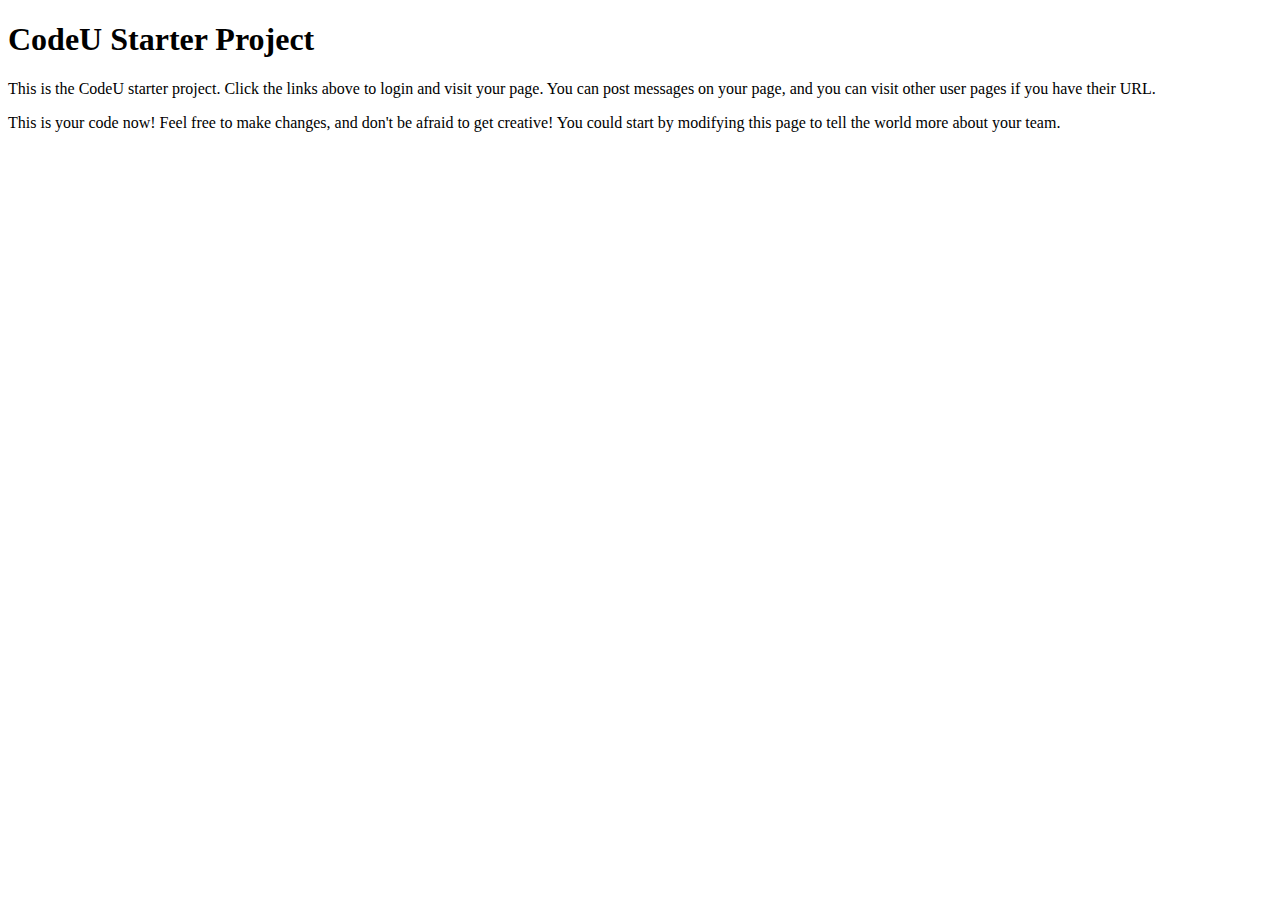
==== src/main/webapp/index.html @ 1bc06648 "Construct navigation bar in navigation-loader.js" ====
<!--
Copyright 2019 Google Inc.

Licensed under the Apache License, Version 2.0 (the "License");
you may not use this file except in compliance with the License.
You may obtain a copy of the License at

    http://www.apache.org/licenses/LICENSE-2.0

Unless required by applicable law or agreed to in writing, software
distributed under the License is distributed on an "AS IS" BASIS,
WITHOUT WARRANTIES OR CONDITIONS OF ANY KIND, either express or implied.
See the License for the specific language governing permissions and
limitations under the License.
-->

<!DOCTYPE html>
<html>
  <head>
    <meta charset="UTF-8">
    <title>CodeU 2019 Starter Project</title>
    <link rel="stylesheet" href="/css/main.css">
    <script src="/js/navigation-loader.js"></script>
  </head>
  <body onload="initiateUI();">
    <nav>
      <ul id="navigation"></ul>
    </nav>
    <h1>CodeU Starter Project</h1>
    <p>This is the CodeU starter project. Click the links above to login and visit your page.
    You can post messages on your page, and you can visit other user pages if you have
    their URL.</p>
    <p>This is your code now! Feel free to make changes, and don't be afraid to get creative!
    You could start by modifying this page to tell the world more about your team.</p>
  </body>
</html>
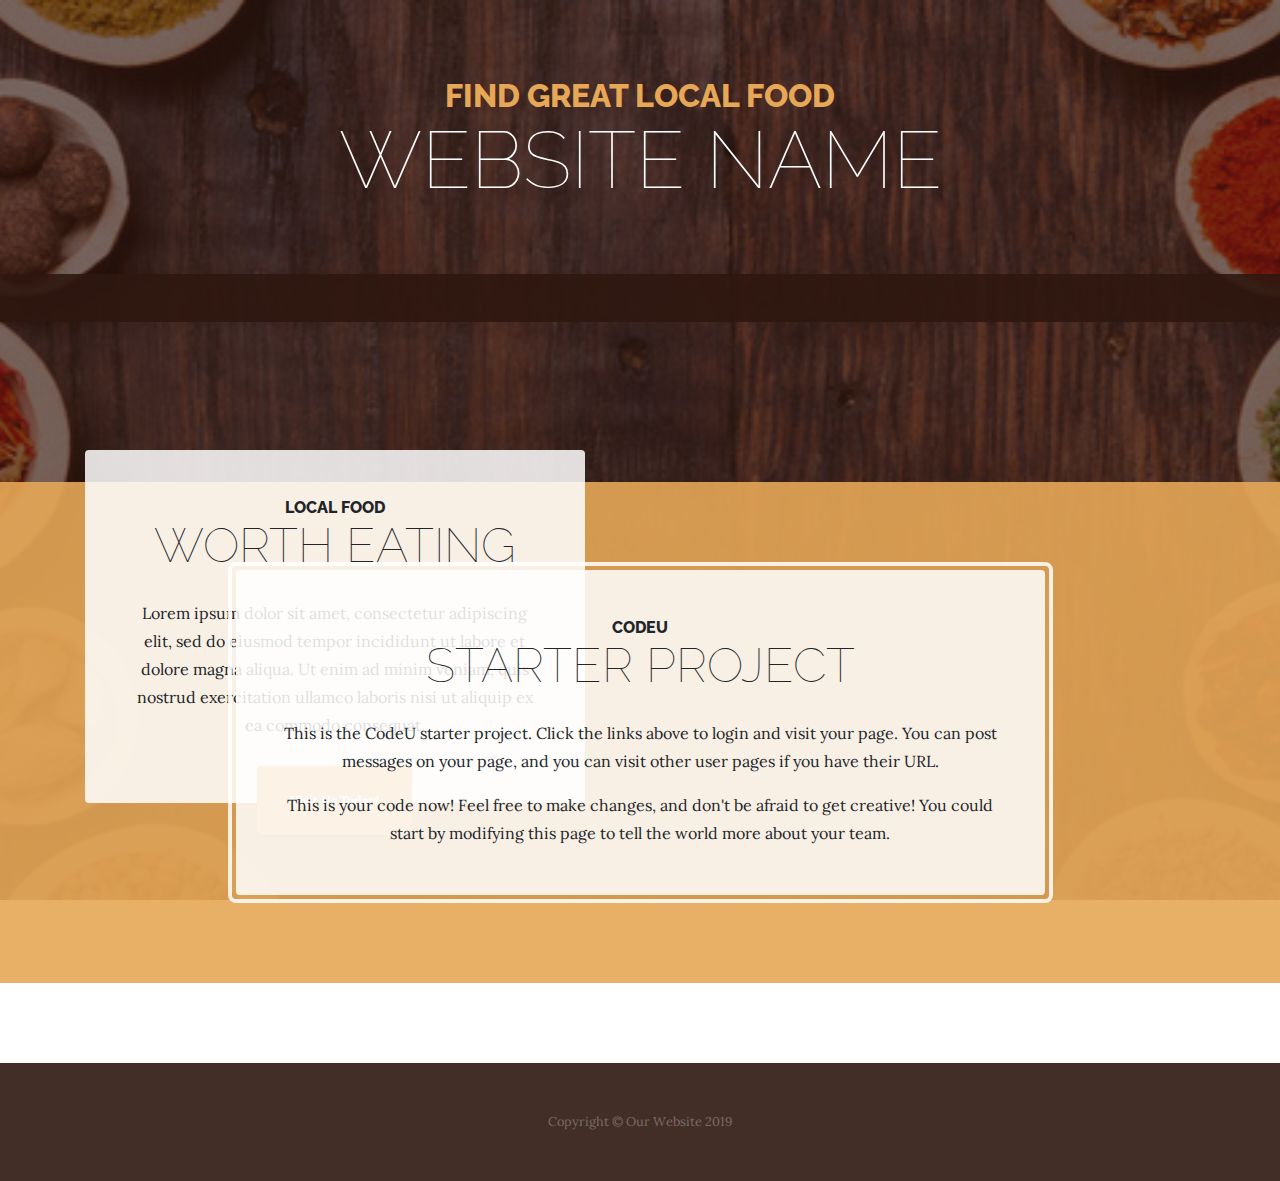
==== commit 6dea02c3: "Merge branch 'master' of https://github.com/team-45-su-19/team-45-codeu into images" ====
--- a/src/main/webapp/index.html
+++ b/src/main/webapp/index.html
@@ -18,19 +18,95 @@
 <html>
   <head>
     <meta charset="UTF-8">
+    <meta name="viewport" content="width=device-width, initial-scale=1, shrink-to-fit=no">
+
+    <!-- Bootstrap CSS -->
+    <link rel="stylesheet" href="https://stackpath.bootstrapcdn.com/bootstrap/4.3.1/css/bootstrap.min.css" integrity="sha384-ggOyR0iXCbMQv3Xipma34MD+dH/1fQ784/j6cY/iJTQUOhcWr7x9JvoRxT2MZw1T" crossorigin="anonymous">
+    <!-- Custom fonts for this template -->
+    <link href="https://fonts.googleapis.com/css?family=Raleway:100,100i,200,200i,300,300i,400,400i,500,500i,600,600i,700,700i,800,800i,900,900i" rel="stylesheet">
+    <link href="https://fonts.googleapis.com/css?family=Lora:400,400i,700,700i" rel="stylesheet">
+    <!-- Custom styles for this template -->
+    <link href="css/business-casual.min.css" rel="stylesheet">
+
+    <!-- Custom styles for this page -->
+    <link rel="stylesheet" href="/css/main.css">
+    <!-- Custom scripts for this page -->
+    <script src="/js/navigation-loader.js"></script>
+
     <title>CodeU 2019 Starter Project</title>
-    <link rel="stylesheet" href="/css/main.css">
-    <script src="/js/navigation-loader.js"></script>
   </head>
   <body onload="initiateUI();">
-    <nav>
-      <ul id="navigation"></ul>
+    <!-- Website title header -->
+    <h1 class="site-heading text-center text-white d-none d-lg-block">
+      <span class="site-heading-upper text-primary mb-3">Find Great Local Food</span>
+      <span class="site-heading-lower">Website Name</span>
+    </h1>
+
+    <!-- Navigation bar -->
+    <nav class="navbar navbar-expand-lg navbar-dark py-lg-4" id="mainNav">
+      <div class="container">
+        <a class="navbar-brand text-uppercase text-expanded font-weight-bold d-lg-none" href="#">Website Name</a>
+        <button class="navbar-toggler" type="button" data-toggle="collapse" data-target="#navbarResponsive" aria-controls="navbarResponsive" aria-expanded="false" aria-label="Toggle navigation">
+          <span class="navbar-toggler-icon"></span>
+        </button>
+        <div class="collapse navbar-collapse" id="navbarResponsive">
+          <ul id="navigation" class="navbar-nav mx-auto">
+          </ul>
+        </div>
+      </div>
     </nav>
-    <h1>CodeU Starter Project</h1>
-    <p>This is the CodeU starter project. Click the links above to login and visit your page.
-    You can post messages on your page, and you can visit other user pages if you have
-    their URL.</p>
-    <p>This is your code now! Feel free to make changes, and don't be afraid to get creative!
-    You could start by modifying this page to tell the world more about your team.</p>
+
+    <!-- Text with image and button, no background -->
+    <section class="page-section clearfix">
+      <div class="container">
+        <div class="intro">
+          <img class="intro-img img-fluid mb-3 mb-lg-0 rounded" src="/img/index-intro.jpg" alt="">
+          <div class="intro-text left-0 text-center bg-faded p-5 rounded">
+            <h2 class="section-heading mb-4">
+              <span class="section-heading-upper">Local Food</span>
+              <span class="section-heading-lower">Worth Eating</span>
+            </h2>
+            <p class="mb-3">Lorem ipsum dolor sit amet, consectetur adipiscing elit, sed do eiusmod tempor incididunt ut labore et dolore magna aliqua. Ut enim ad minim veniam, quis nostrud exercitation ullamco laboris nisi ut aliquip ex ea commodo consequat.
+            </p>
+            <div class="intro-button mx-auto">
+              <a class="btn btn-primary btn-xl" href="#">Visit Us Today!</a>
+            </div>
+          </div>
+        </div>
+      </div>
+    </section>
+
+    <!-- Text on background -->
+    <section class="page-section cta">
+      <div class="container">
+        <div class="row">
+          <div class="col-xl-9 mx-auto">
+            <div class="cta-inner text-center rounded">
+              <h2 class="section-heading mb-4">
+                <span class="section-heading-upper">CodeU</span>
+                <span class="section-heading-lower"> Starter Project</span>
+              </h2>
+              <p>This is the CodeU starter project. Click the links above to login and visit your page.
+              You can post messages on your page, and you can visit other user pages if you have
+              their URL.</p>
+              <p class="mb-0">This is your code now! Feel free to make changes, and don't be afraid to get creative!
+              You could start by modifying this page to tell the world more about your team.</p>
+            </div>
+          </div>
+        </div>
+      </div>
+    </section>
+
+    <!-- Website Footer -->
+    <footer class="footer text-faded text-center py-5">
+      <div class="container">
+        <p class="m-0 small">Copyright &copy; Our Website 2019</p>
+      </div>
+    </footer>
+    <!-- Bootstrap JavaScript -->
+    <!-- jQuery first, then Popper.js, then Bootstrap JS -->
+    <script src="https://code.jquery.com/jquery-3.3.1.slim.min.js" integrity="sha384-q8i/X+965DzO0rT7abK41JStQIAqVgRVzpbzo5smXKp4YfRvH+8abtTE1Pi6jizo" crossorigin="anonymous"></script>
+    <script src="https://cdnjs.cloudflare.com/ajax/libs/popper.js/1.14.7/umd/popper.min.js" integrity="sha384-UO2eT0CpHqdSJQ6hJty5KVphtPhzWj9WO1clHTMGa3JDZwrnQq4sF86dIHNDz0W1" crossorigin="anonymous"></script>
+    <script src="https://stackpath.bootstrapcdn.com/bootstrap/4.3.1/js/bootstrap.min.js" integrity="sha384-JjSmVgyd0p3pXB1rRibZUAYoIIy6OrQ6VrjIEaFf/nJGzIxFDsf4x0xIM+B07jRM" crossorigin="anonymous"></script>
   </body>
 </html>
--- a/src/main/webapp/css/business-casual.min.css
+++ b/src/main/webapp/css/business-casual.min.css
@@ -0,0 +1,5 @@
+/*!
+ * Start Bootstrap - Business Casual v5.0.7 (https://startbootstrap.com/template-overviews/business-casual)
+ * Copyright 2013-2019 Start Bootstrap
+ * Licensed under MIT (https://github.com/BlackrockDigital/startbootstrap-business-casual/blob/master/LICENSE)
+ */body{font-family:Lora;background:-webkit-gradient(linear,left top,left bottom,from(rgba(47,23,15,.65))),url(../img/bg.jpg);background:linear-gradient(rgba(47,23,15,.65)),url(../img/bg.jpg);background-attachment:fixed;background-position:center;background-size:cover}h1,h2,h3,h4,h5,h6{font-family:Raleway}p{line-height:1.75}.text-faded{color:rgba(255,255,255,.3)}.site-heading{margin-top:5rem;margin-bottom:5rem;text-transform:uppercase;line-height:1;font-family:Raleway}.site-heading .site-heading-upper{display:block;font-size:2rem;font-weight:800}.site-heading .site-heading-lower{font-size:5rem;font-weight:100;line-height:4rem}.page-section{margin-top:5rem;margin-bottom:5rem}.section-heading{text-transform:uppercase}.section-heading .section-heading-upper{display:block;font-size:1rem;font-weight:800}.section-heading .section-heading-lower{display:block;font-size:3rem;font-weight:100}.bg-faded{background-color:rgba(255,255,255,.85)}#mainNav{background-color:rgba(47,23,15,.9);font-family:Raleway}#mainNav .navbar-brand{color:#e6a756}#mainNav .navbar-nav .nav-item .nav-link{color:rgba(255,255,255,.7);font-weight:800}#mainNav .navbar-nav .nav-item.active .nav-link{color:#e6a756}@media (min-width:992px){#mainNav .navbar-nav .nav-item .nav-link{font-size:.9rem}#mainNav .navbar-nav .nav-item .nav-link:hover{color:rgba(255,255,255,.4)}#mainNav .navbar-nav .nav-item.active .nav-link:hover{color:#e6a756}}.btn-xl{font-weight:700;font-size:.8rem;padding-top:1.5rem;padding-bottom:1.5rem;padding-left:2rem;padding-right:2rem}.intro{position:relative}@media (min-width:992px){.intro .intro-img{width:75%;float:right}.intro .intro-text{left:0;width:60%;margin-top:3rem;position:absolute}.intro .intro-text .intro-button{width:100%;left:0;position:absolute;bottom:-2rem}}@media (min-width:1200px){.intro .intro-text{width:45%}}.cta{padding-top:5rem;padding-bottom:5rem;background-color:rgba(230,167,86,.9)}.cta .cta-inner{position:relative;padding:3rem;margin:.5rem;background-color:rgba(255,255,255,.85)}.cta .cta-inner:before{border-radius:.5rem;content:'';position:absolute;top:-.5rem;bottom:-.5rem;left:-.5rem;right:-.5rem;border:.25rem solid rgba(255,255,255,.85)}@media (min-width:992px){.about-heading .about-heading-img{position:relative;z-index:0}.about-heading .about-heading-content{margin-top:-5rem;position:relative;z-index:1}}@media (min-width:992px){.product-item .product-item-title{position:relative;z-index:1;margin-bottom:-3rem}.product-item .product-item-img{position:relative;z-index:0;max-width:60vw}.product-item .product-item-description{position:relative;z-index:1;margin-top:-3rem;max-width:50vw}}.list-hours{font-size:.9rem}.list-hours .list-hours-item{border-bottom:1px solid rgba(230,167,86,.5);padding-bottom:.25rem;margin-bottom:1rem;font-style:italic}.list-hours .list-hours-item.today{font-weight:700;color:#e6a756}@media (min-width:992px){.list-hours{width:50%;font-size:1.1rem}}.address strong{font-size:1.2rem}.footer{background-color:rgba(47,23,15,.9)}.text-primary{color:#e6a756!important}.bg-primary{background-color:#e6a756!important}.btn{-webkit-box-shadow:0 3px 3px 0 rgba(33,37,41,.1);box-shadow:0 3px 3px 0 rgba(33,37,41,.1)}.btn-primary{background-color:#e6a756;border-color:#e6a756}.btn-primary:active,.btn-primary:focus,.btn-primary:hover{background-color:#df902a;border-color:#df902a}.font-weight-light{font-weight:100!important}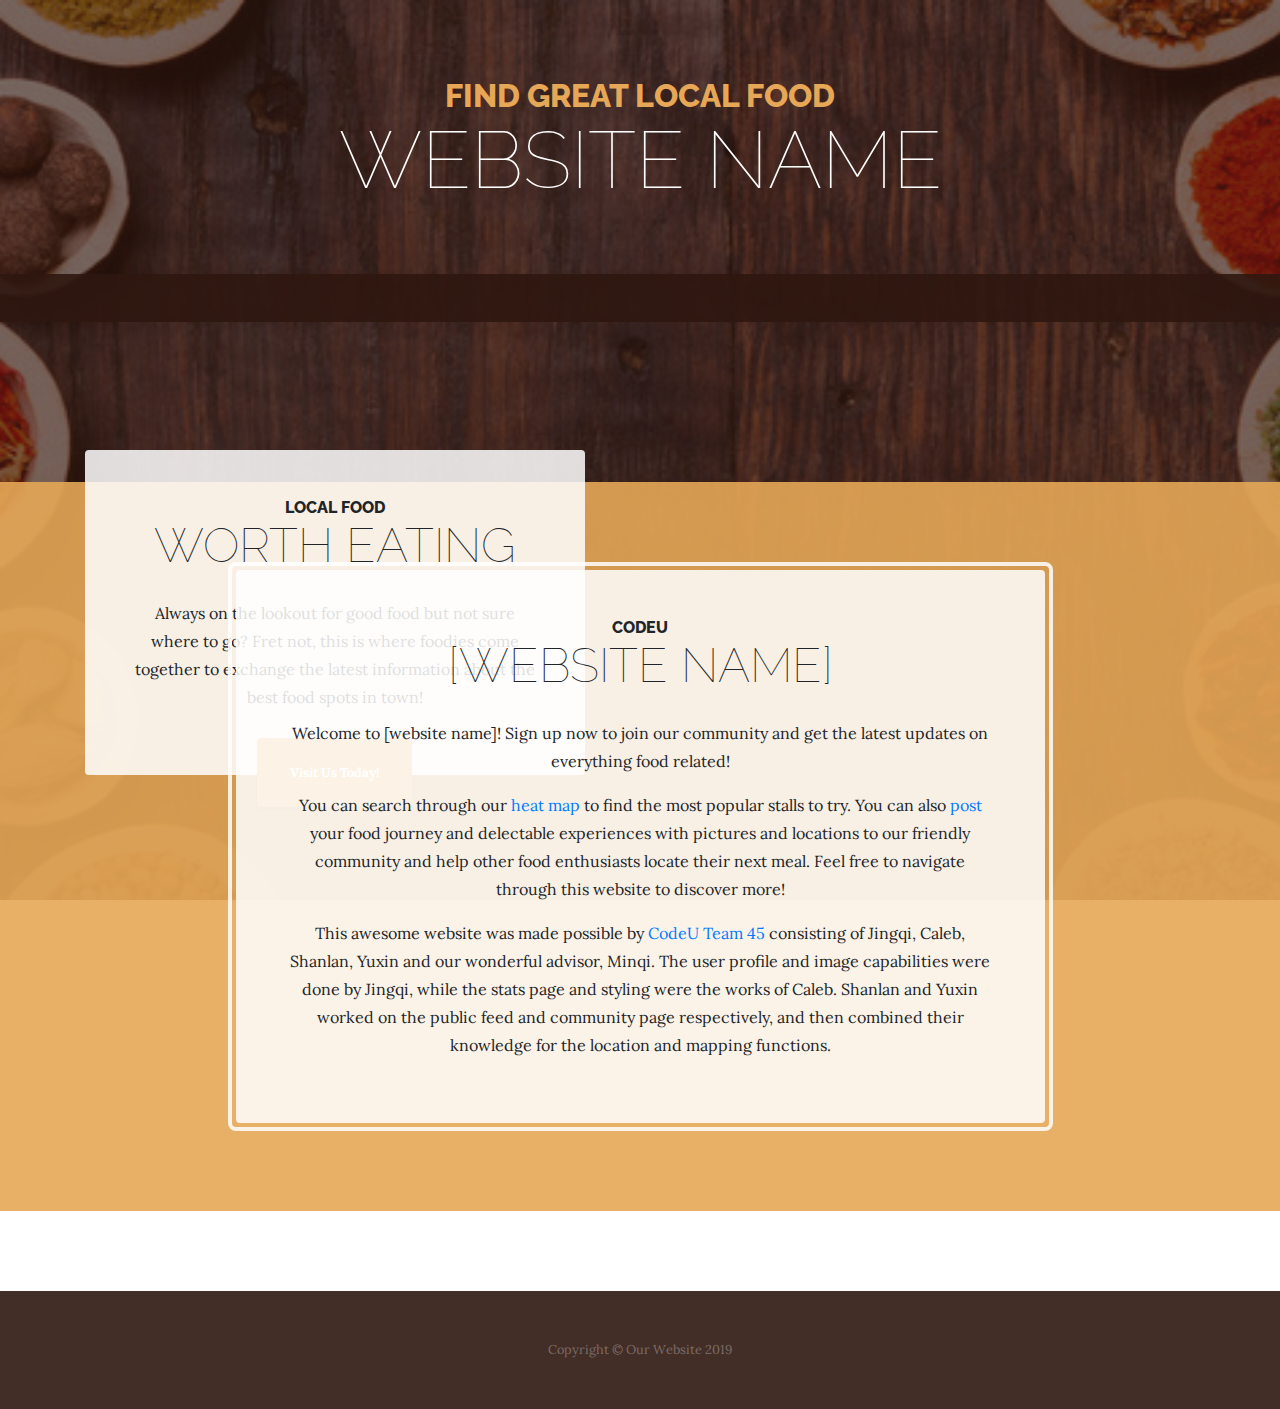
==== commit 678794ea: "make links clickable by pointer-events" ====
--- a/src/main/webapp/index.html
+++ b/src/main/webapp/index.html
@@ -66,7 +66,8 @@
               <span class="section-heading-upper">Local Food</span>
               <span class="section-heading-lower">Worth Eating</span>
             </h2>
-            <p class="mb-3">Lorem ipsum dolor sit amet, consectetur adipiscing elit, sed do eiusmod tempor incididunt ut labore et dolore magna aliqua. Ut enim ad minim veniam, quis nostrud exercitation ullamco laboris nisi ut aliquip ex ea commodo consequat.
+            <p class="mb-3">
+              Always on the lookout for good food but not sure where to go? Fret not, this is where foodies come together to exchange the latest information about the best food spots in town!
             </p>
             <div class="intro-button mx-auto">
               <a class="btn btn-primary btn-xl" href="#">Visit Us Today!</a>
@@ -84,13 +85,11 @@
             <div class="cta-inner text-center rounded">
               <h2 class="section-heading mb-4">
                 <span class="section-heading-upper">CodeU</span>
-                <span class="section-heading-lower"> Starter Project</span>
+                <span class="section-heading-lower">[Website Name]</span>
               </h2>
-              <p>This is the CodeU starter project. Click the links above to login and visit your page.
-              You can post messages on your page, and you can visit other user pages if you have
-              their URL.</p>
-              <p class="mb-0">This is your code now! Feel free to make changes, and don't be afraid to get creative!
-              You could start by modifying this page to tell the world more about your team.</p>
+              <p>Welcome to [website name]! Sign up now to join our community and get the latest updates on everything food related!</p>
+              <p class="with-links">You can search through our <a href="stats.html">heat map</a> to find the most popular stalls to try. You can also <a href="user-page.html">post</a> your food journey and delectable experiences with pictures and locations to our friendly community and help other food enthusiasts locate their next meal. Feel free to navigate through this website to discover more!</p>
+              <p class="with-links">This awesome website was made possible by <a href="aboutus.html">CodeU Team 45</a> consisting of Jingqi, Caleb, Shanlan, Yuxin and our wonderful advisor, Minqi. The user profile and image capabilities were done by Jingqi, while the stats page and styling were the works of Caleb. Shanlan and Yuxin worked on the public feed and community page respectively, and then combined their knowledge for the location and mapping functions.</p>
             </div>
           </div>
         </div>
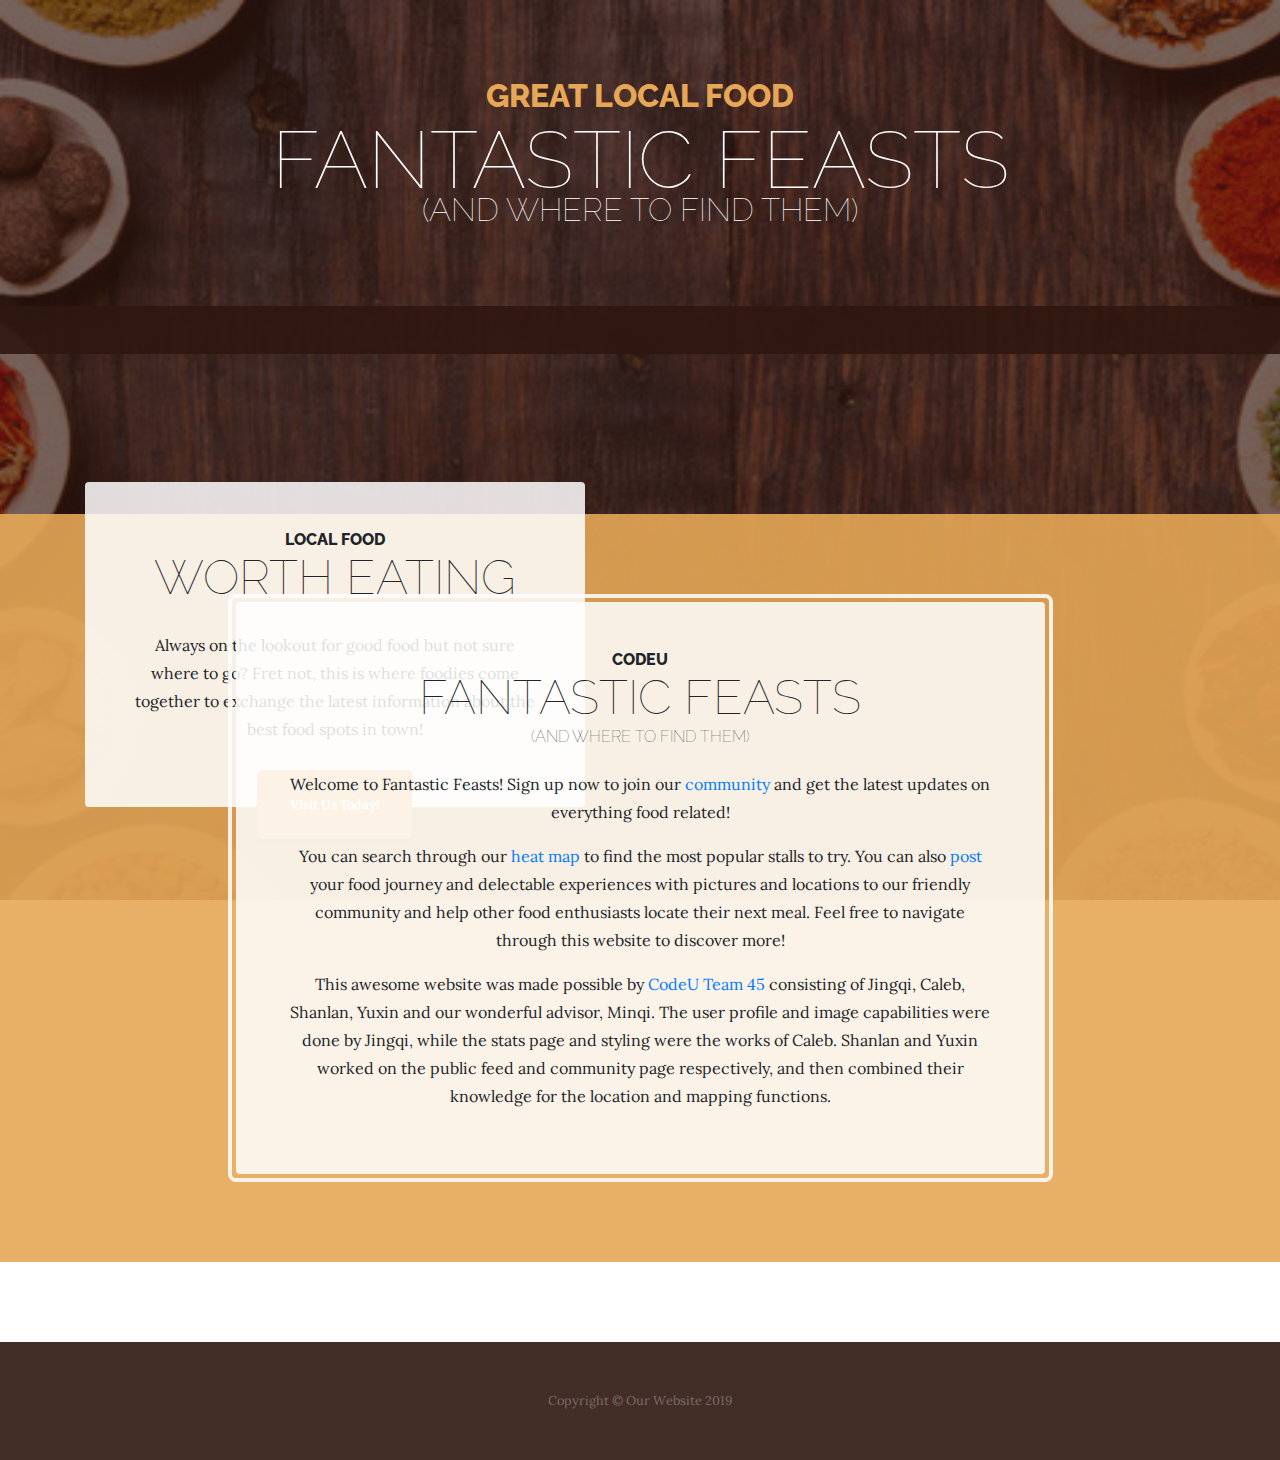
==== commit 42456de6: "add website name and subtitle" ====
--- a/src/main/webapp/index.html
+++ b/src/main/webapp/index.html
@@ -38,8 +38,9 @@
   <body onload="initiateUI();">
     <!-- Website title header -->
     <h1 class="site-heading text-center text-white d-none d-lg-block">
-      <span class="site-heading-upper text-primary mb-3">Find Great Local Food</span>
-      <span class="site-heading-lower">Website Name</span>
+      <span class="site-heading-upper text-primary mb-3">Great Local Food</span>
+      <span class="site-heading-lower">Fantastic Feasts</span>
+      <span class="site-heading-upper font-weight-light">(and where to find them)</span>
     </h1>
 
     <!-- Navigation bar -->
@@ -85,10 +86,11 @@
             <div class="cta-inner text-center rounded">
               <h2 class="section-heading mb-4">
                 <span class="section-heading-upper">CodeU</span>
-                <span class="section-heading-lower">[Website Name]</span>
+                <span class="section-heading-lower">Fantastic Feasts</span>
+                <span class="section-heading-upper font-weight-light">(and where to find them)</span>
               </h2>
-              <p>Welcome to [website name]! Sign up now to join our community and get the latest updates on everything food related!</p>
-              <p class="with-links">You can search through our <a href="stats.html">heat map</a> to find the most popular stalls to try. You can also <a href="user-page.html">post</a> your food journey and delectable experiences with pictures and locations to our friendly community and help other food enthusiasts locate their next meal. Feel free to navigate through this website to discover more!</p>
+              <p class="with-links">Welcome to Fantastic Feasts! Sign up now to join our <a href="community.html">community</a> and get the latest updates on everything food related!</p>
+              <p class="with-links">You can search through our <a href="stats.html">heat map</a> to find the most popular stalls to try. You can also <a href="feed.html">post</a> your food journey and delectable experiences with pictures and locations to our friendly community and help other food enthusiasts locate their next meal. Feel free to navigate through this website to discover more!</p>
               <p class="with-links">This awesome website was made possible by <a href="aboutus.html">CodeU Team 45</a> consisting of Jingqi, Caleb, Shanlan, Yuxin and our wonderful advisor, Minqi. The user profile and image capabilities were done by Jingqi, while the stats page and styling were the works of Caleb. Shanlan and Yuxin worked on the public feed and community page respectively, and then combined their knowledge for the location and mapping functions.</p>
             </div>
           </div>
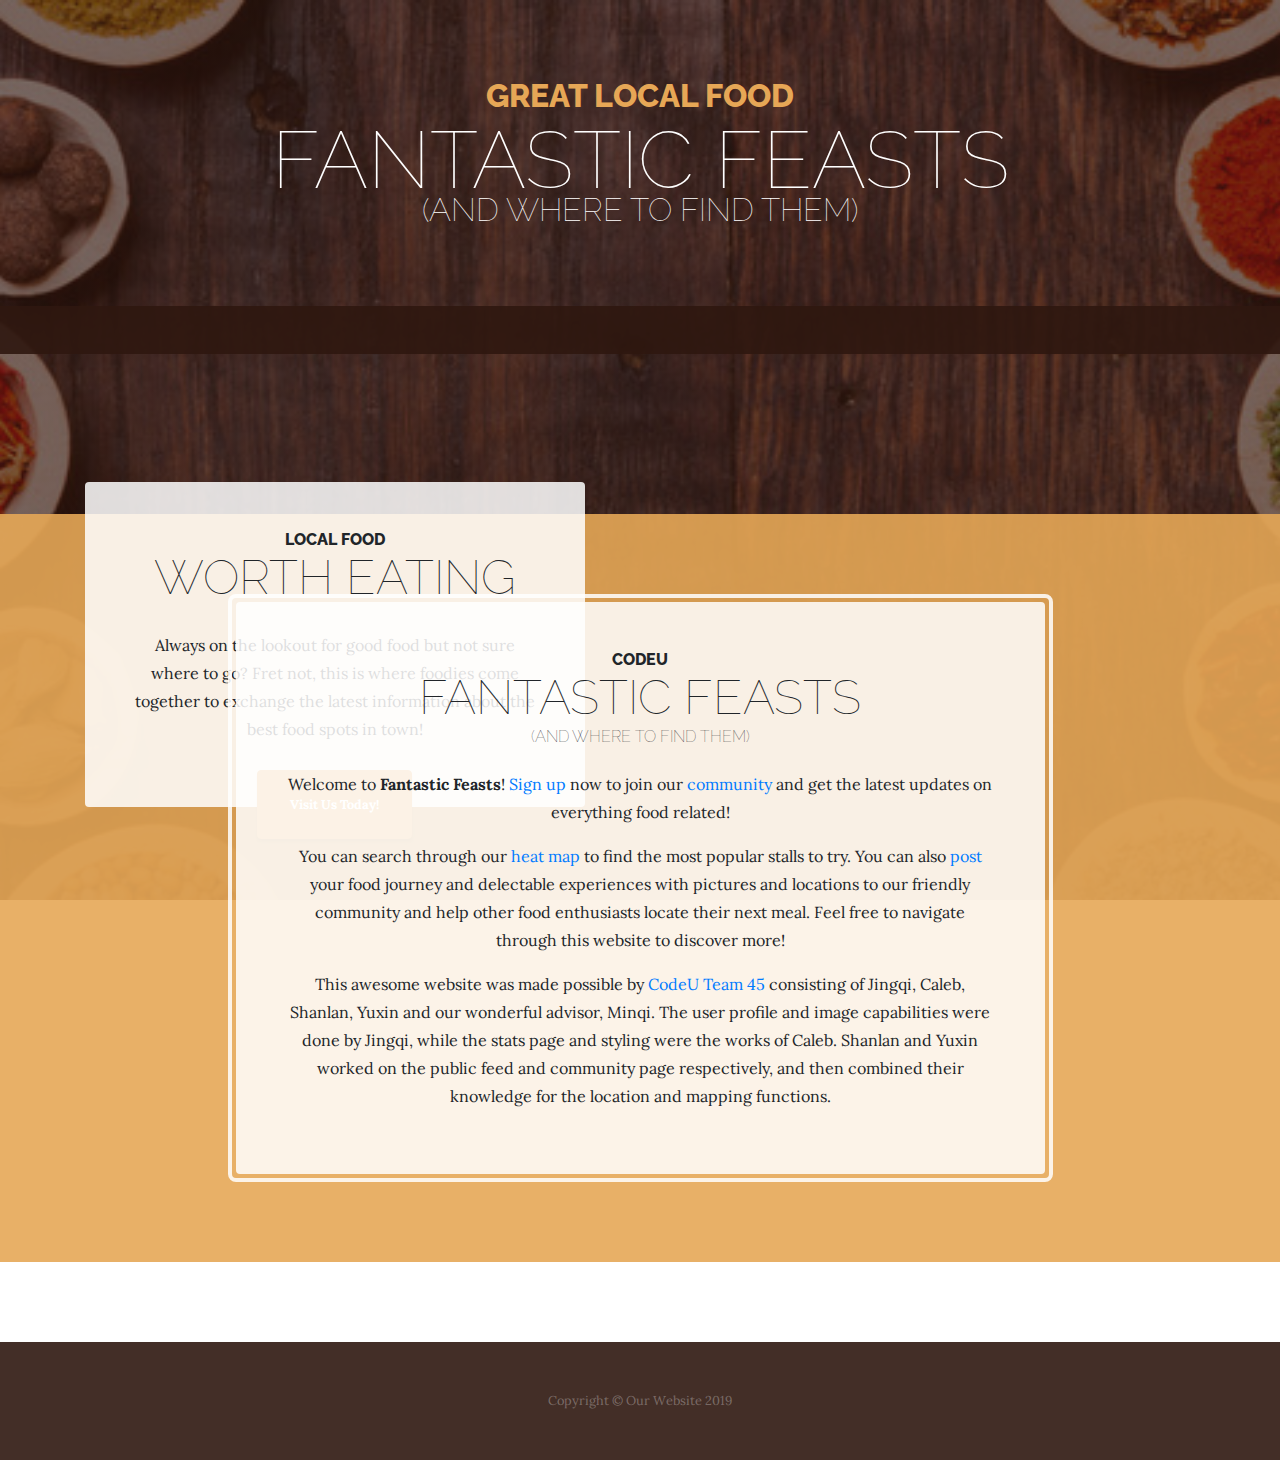
==== commit 1bd9140b: "Merge pull request #67 from Jay-kew/dev" ====
--- a/src/main/webapp/index.html
+++ b/src/main/webapp/index.html
@@ -89,7 +89,7 @@
                 <span class="section-heading-lower">Fantastic Feasts</span>
                 <span class="section-heading-upper font-weight-light">(and where to find them)</span>
               </h2>
-              <p class="with-links">Welcome to Fantastic Feasts! Sign up now to join our <a href="community.html">community</a> and get the latest updates on everything food related!</p>
+              <p class="with-links">Welcome to <strong>Fantastic Feasts</strong>! <a href="/login">Sign up</a> now to join our <a href="community.html">community</a> and get the latest updates on everything food related!</p>
               <p class="with-links">You can search through our <a href="stats.html">heat map</a> to find the most popular stalls to try. You can also <a href="feed.html">post</a> your food journey and delectable experiences with pictures and locations to our friendly community and help other food enthusiasts locate their next meal. Feel free to navigate through this website to discover more!</p>
               <p class="with-links">This awesome website was made possible by <a href="aboutus.html">CodeU Team 45</a> consisting of Jingqi, Caleb, Shanlan, Yuxin and our wonderful advisor, Minqi. The user profile and image capabilities were done by Jingqi, while the stats page and styling were the works of Caleb. Shanlan and Yuxin worked on the public feed and community page respectively, and then combined their knowledge for the location and mapping functions.</p>
             </div>
